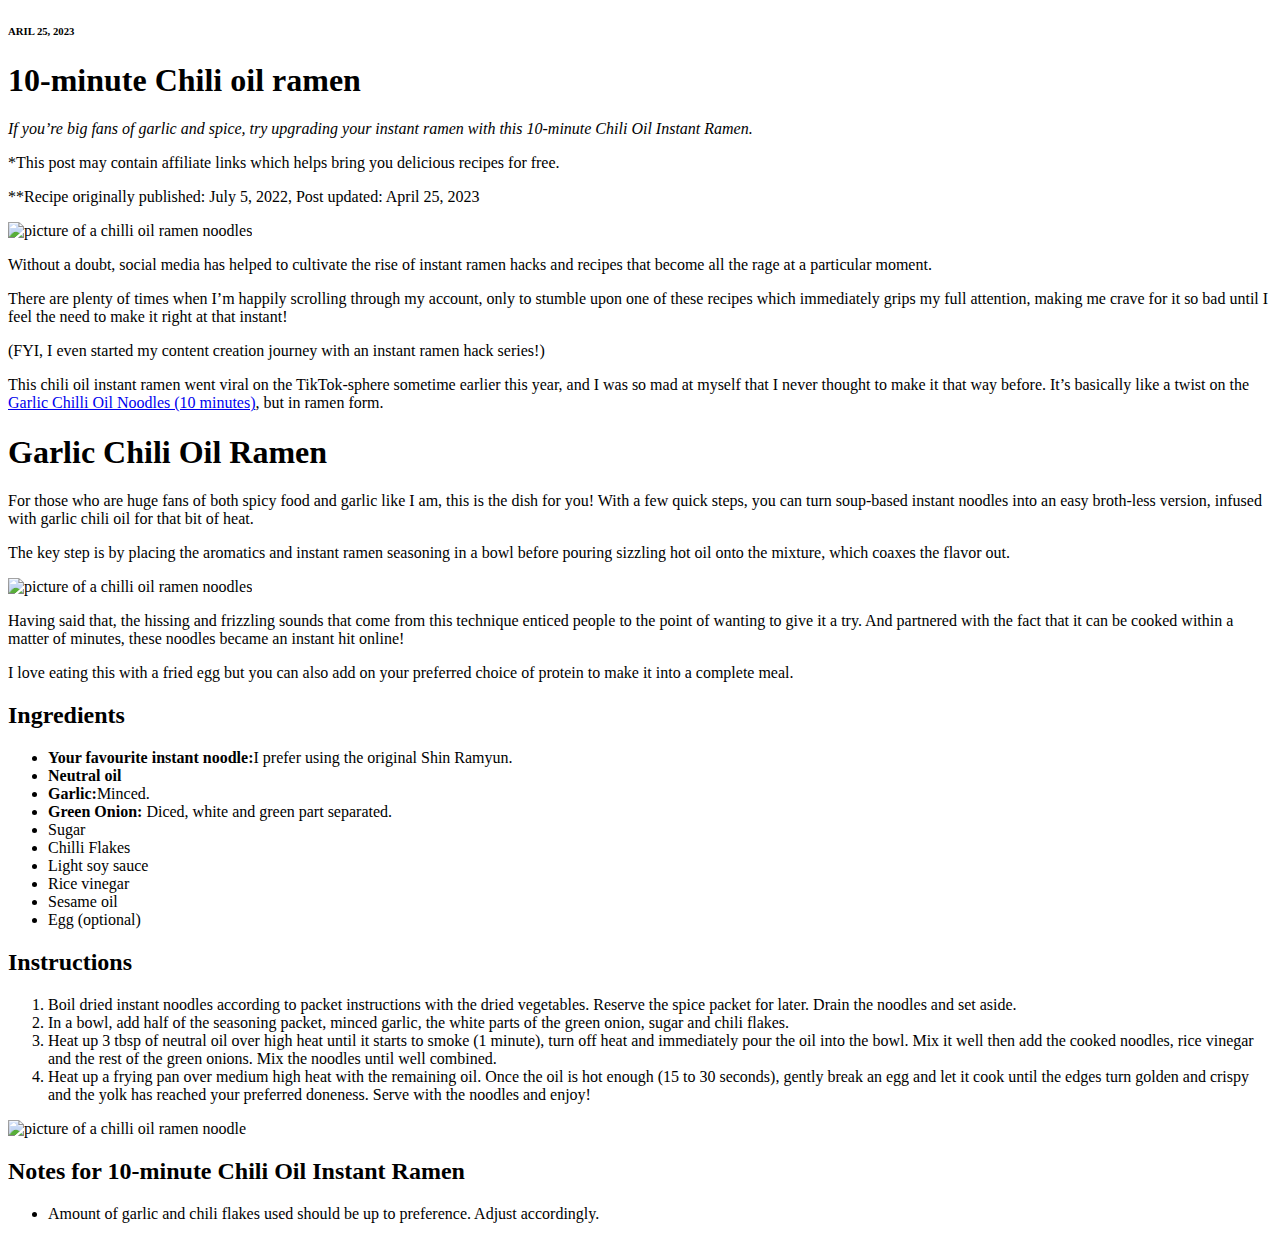
==== pages/chilli-oil-ramen.html @ c9069b02 "Add Recipe Page and Content Added a chilli oil instant ramen noodle blog recipe on the recipe page t" ====
<!DOCTYPE html>
<html>
    <head>
        <meta charset="utf-8">
        <title>Chill Oil Ramen Recipe</title>
    </head>

    <body>
        <h6>ARIL 25, 2023</h6>
        <h1>10-minute Chili oil ramen</h1>
        <p>
          <em>If you’re big fans of garlic and spice, try upgrading your instant ramen with this 10-minute Chili Oil Instant Ramen.</em>  
        </p>
        <p>
            *This post may contain affiliate links which helps bring you delicious recipes for free.
        </p>
        <p>
            **Recipe originally published: July 5, 2022, Post updated: April 25, 2023
        </p>
        <p>
            <img src="https://farahjeats.com/wp-content/uploads/2022/07/IMG_7464-768x1024.jpg" alt="picture of a chilli oil ramen noodles">
        </p>

        <p>
            Without a doubt, social media has helped to cultivate the rise of instant ramen hacks and recipes that become all the rage at a particular moment.
        </p>
       
        <p>
            There are plenty of times when I’m happily scrolling through my account, only to stumble upon one of these recipes which immediately grips my full attention, making me crave for it so bad until I feel the need to make it right at that instant!
        </p>

        <p>
            (FYI, I even started my content creation journey with an instant ramen hack series!)
        </p>

        <p>
            This chili oil instant ramen went viral on the TikTok-sphere sometime earlier this year, and I was so mad at myself that I never thought to make it that way before. It’s basically like a twist on the <a href="https://farahjeats.com/recipe/garlic-chili-oil-noodles-10-minutes/">Garlic Chilli Oil Noodles (10 minutes)</a>, but in ramen form.
        </p>

        <h1>Garlic Chili Oil Ramen</h1>
        <p>
            For those who are huge fans of both spicy food and garlic like I am, this is the dish for you! With a few quick steps, you can turn soup-based instant noodles into an easy broth-less version, infused with garlic chili oil for that bit of heat.
        </p>

        <p>
            The key step is by placing the aromatics and instant ramen seasoning in a bowl before pouring sizzling hot oil onto the mixture, which coaxes the flavor out.
        </p>

        <p>
            <img src="https://farahjeats.com/wp-content/uploads/2022/07/IMG_7470-768x1024.jpg" alt="picture of a chilli oil ramen noodles">
        </p>
        <p>
            Having said that, the hissing and frizzling sounds that come from this technique enticed people to the point of wanting to give it a try. And partnered with the fact that it can be cooked within a matter of minutes, these noodles became an instant hit online!
        </p>

        <p>
            I love eating this with a fried egg but you can also add on your preferred choice of protein to make it into a complete meal.
        </p>

        <h2>Ingredients</h2>
            <ul>
                <li><strong>Your favourite instant noodle:</strong>I prefer using the original Shin Ramyun.</li>
                <li>
                    <strong>Neutral oil</strong>
                </li>
                <li><strong>Garlic:</strong>Minced.</li>
                <li>
                    <strong>Green Onion:</strong>
                    Diced, white and green part separated.
                </li>
                <li>Sugar</li>
                <li>Chilli Flakes</li>
                <li>Light soy sauce</li>
                <li>Rice vinegar</li>
                <li>Sesame oil</li>
                <li>Egg (optional)</li>
            </ul>

        <h2>Instructions</h2>
            <ol>
                <li>Boil dried instant noodles according to packet instructions with the dried vegetables. Reserve the spice packet for later. Drain the noodles and set aside.</li>
                <li>
                    In a bowl, add half of the seasoning packet, minced garlic, the white parts of the green onion, sugar and chili flakes.
                </li>
                <li>
                    Heat up 3 tbsp of neutral oil over high heat until it starts to smoke (1 minute), turn off heat and immediately pour the oil into the bowl. Mix it well then add the cooked noodles, rice vinegar and the rest of the green onions. Mix the noodles until well combined.
                </li>
                <li>
                    Heat up a frying pan over medium high heat with the remaining oil. Once the oil is hot enough (15 to 30 seconds), gently break an egg and let it cook until the edges turn golden and crispy and the yolk has reached your preferred doneness. Serve with the noodles and enjoy!
                </li>
            </ol>
        <p>
            <img src="https://farahjeats.com/wp-content/uploads/2022/07/IMG_7467_jpg-1024x1024.jpg" alt="picture of a chilli oil ramen noodle">
        </p>

        <h2>Notes for 10-minute Chili Oil Instant Ramen</h2>
        <ul>
            <li>
                Amount of garlic and chili flakes used should be up to preference. Adjust accordingly.
            </li>
        </ul>
        
    </body>
</html>
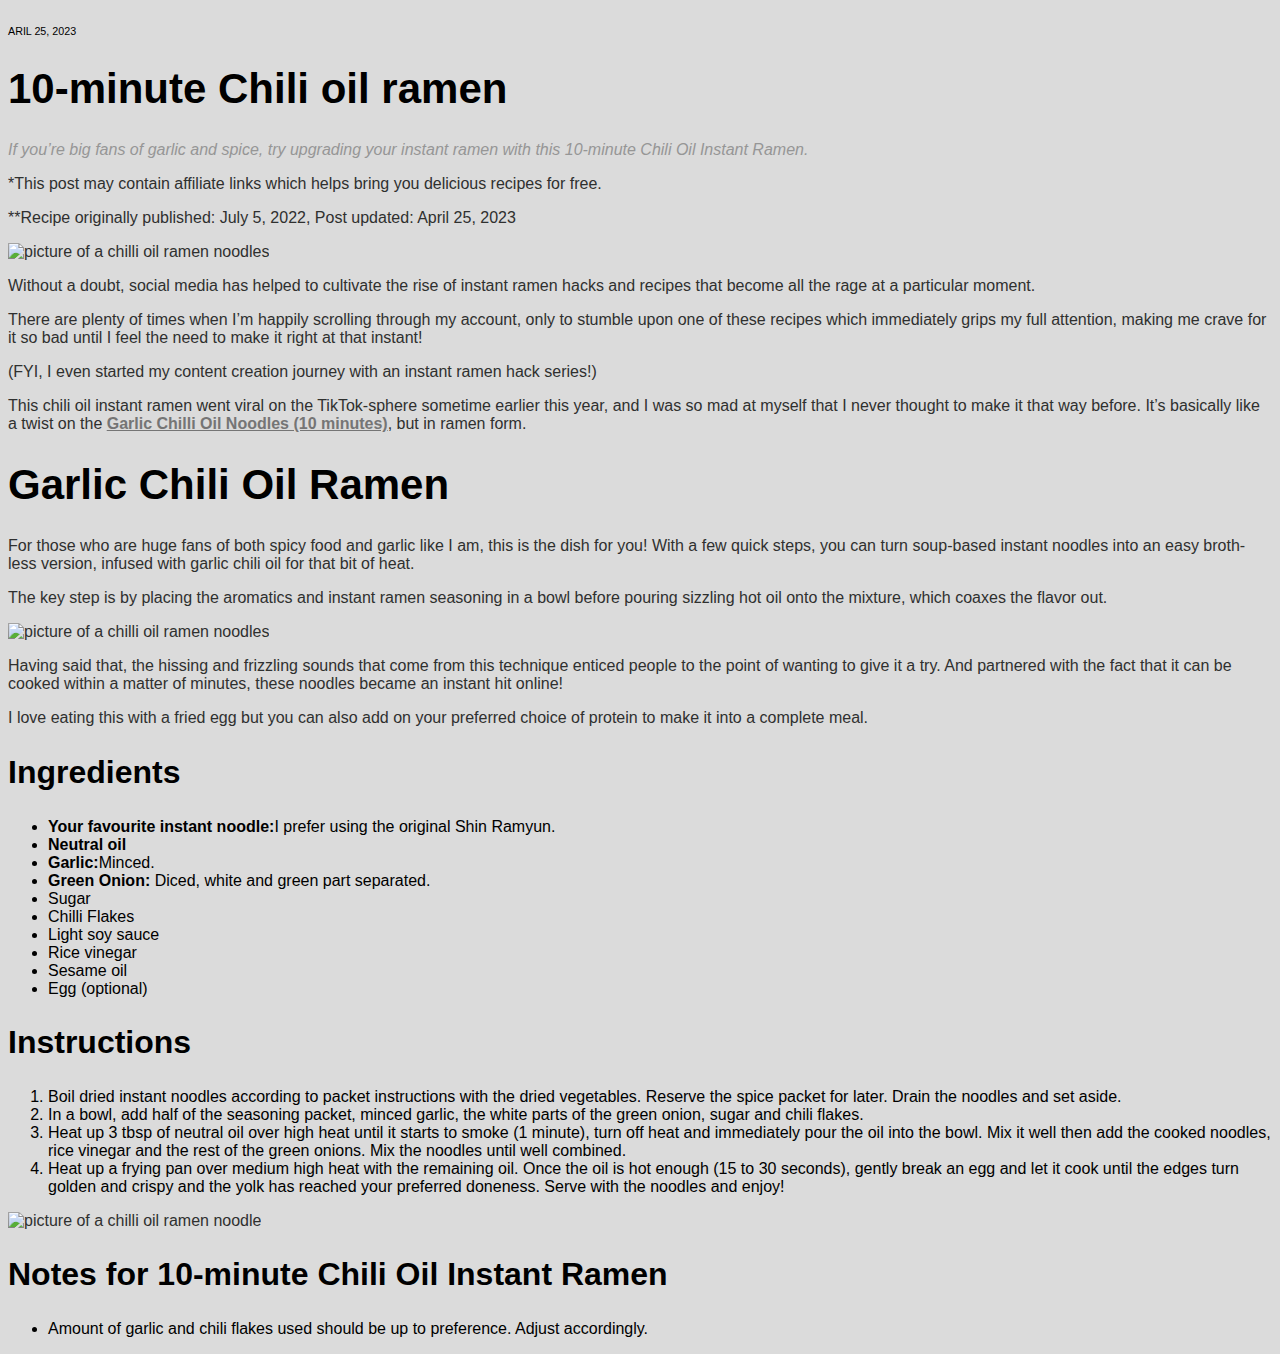
==== commit 21d86178: "Add CSS stylesheets and properties to html As part of the Intro to CSS assignment, this commit will " ====
--- a/pages/chilli-oil-ramen.html
+++ b/pages/chilli-oil-ramen.html
@@ -3,6 +3,7 @@
     <head>
         <meta charset="utf-8">
         <title>Chill Oil Ramen Recipe</title>
+        <link rel="stylesheet" href="../styles.css"/>
     </head>
 
     <body>
--- a/styles.css
+++ b/styles.css
@@ -0,0 +1,36 @@
+body {
+    font-family : Helvetica, Arial, sans-serif;
+    background-color: #dbdbdb;
+}
+
+h1 {
+    font-size : 42px;
+    font-weight: 900;
+}
+
+h2 {
+    font-size: 32px;
+    font-weight: 600;
+}
+
+h6 {
+    font-weight: 200;
+}
+
+em {
+    color: #969696;
+}
+
+a {
+    color : #757575;
+    font-weight: 700;
+}
+
+p { 
+    color :#2f302f;
+}
+
+img {
+    height : 500px;
+    width : auto;
+}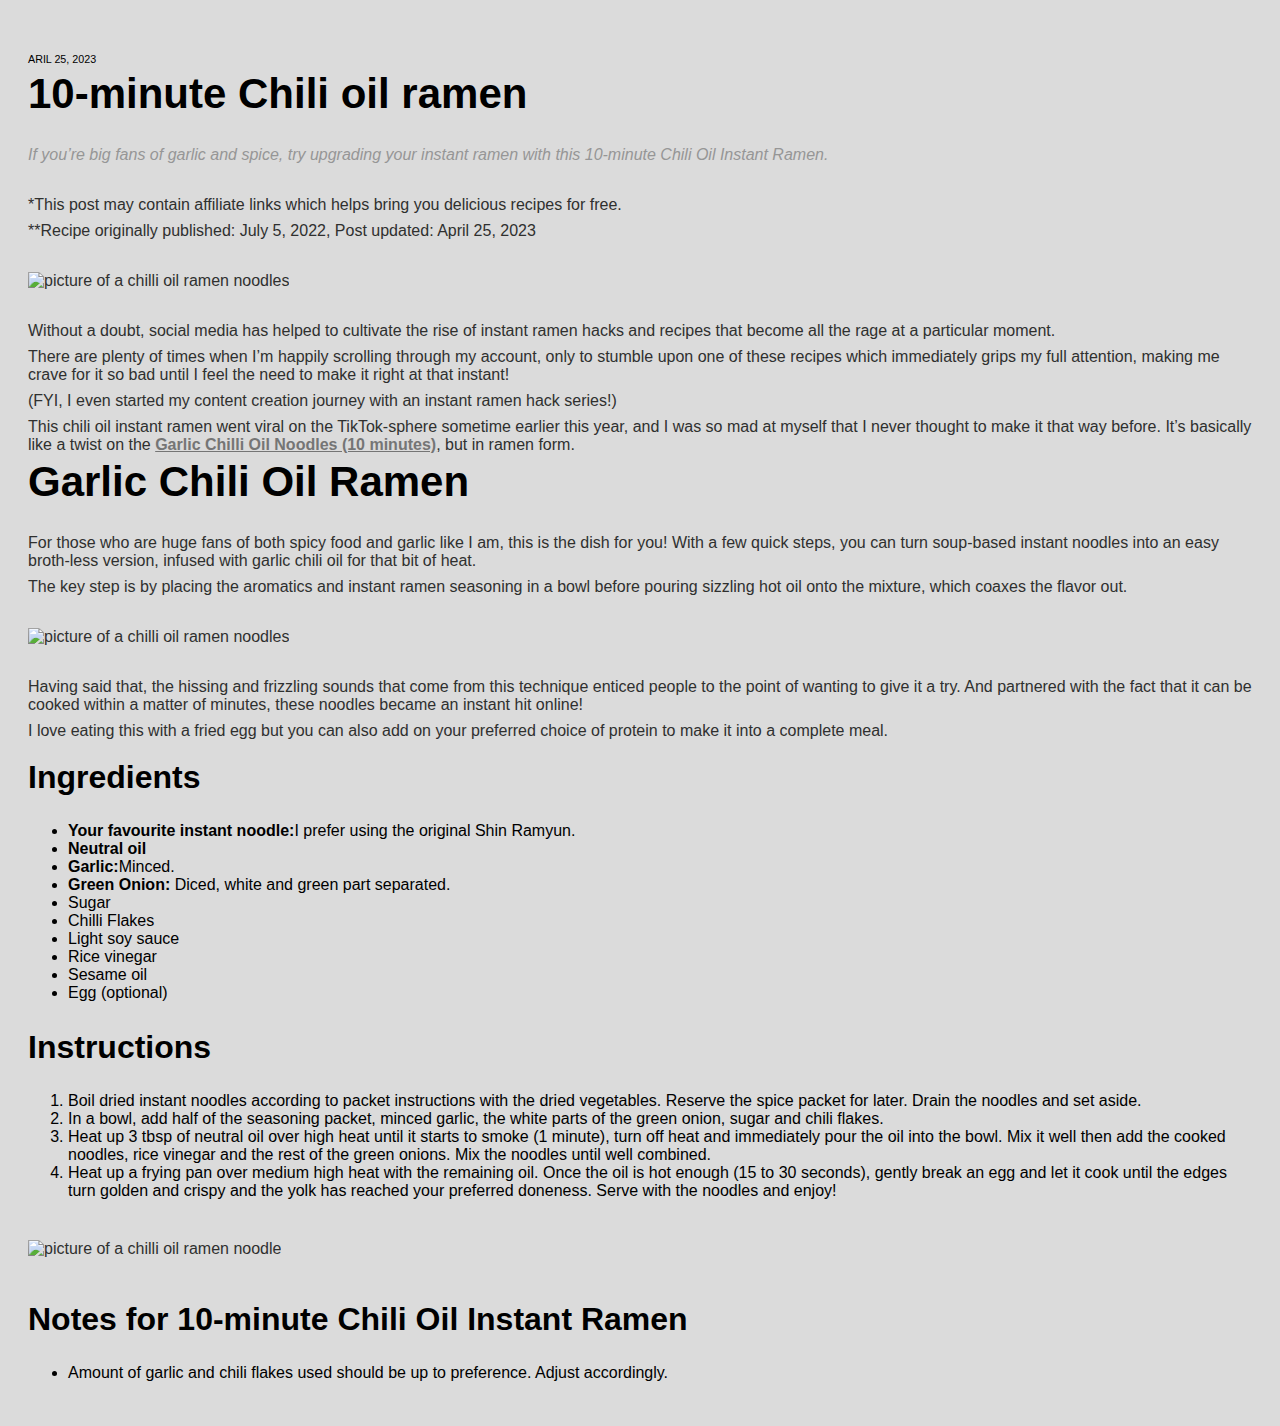
==== commit 5c5eee29: "Add margins and padding" ====
--- a/pages/chilli-oil-ramen.html
+++ b/pages/chilli-oil-ramen.html
@@ -33,10 +33,11 @@
         <p>
             (FYI, I even started my content creation journey with an instant ramen hack series!)
         </p>
-
+    <div>
         <p>
             This chili oil instant ramen went viral on the TikTok-sphere sometime earlier this year, and I was so mad at myself that I never thought to make it that way before. It’s basically like a twist on the <a href="https://farahjeats.com/recipe/garlic-chili-oil-noodles-10-minutes/">Garlic Chilli Oil Noodles (10 minutes)</a>, but in ramen form.
         </p>
+    </div>
 
         <h1>Garlic Chili Oil Ramen</h1>
         <p>
--- a/styles.css
+++ b/styles.css
@@ -1,11 +1,13 @@
 body {
     font-family : Helvetica, Arial, sans-serif;
     background-color: #dbdbdb;
+    padding : 20px;
 }
 
 h1 {
     font-size : 42px;
     font-weight: 900;
+    margin-top: -20px;
 }
 
 h2 {
@@ -17,9 +19,6 @@
     font-weight: 200;
 }
 
-em {
-    color: #969696;
-}
 
 a {
     color : #757575;
@@ -28,9 +27,22 @@
 
 p { 
     color :#2f302f;
+    margin-bottom: -8px;
+}
+
+p em {
+    color: #969696;
+    margin-bottom: 24px;
+    display: inline-block;
 }
 
 img {
     height : 500px;
     width : auto;
+    margin-top: 24px;
+    margin-bottom: 24px;
+}
+
+div {
+    margin-bottom : 24px;
 }